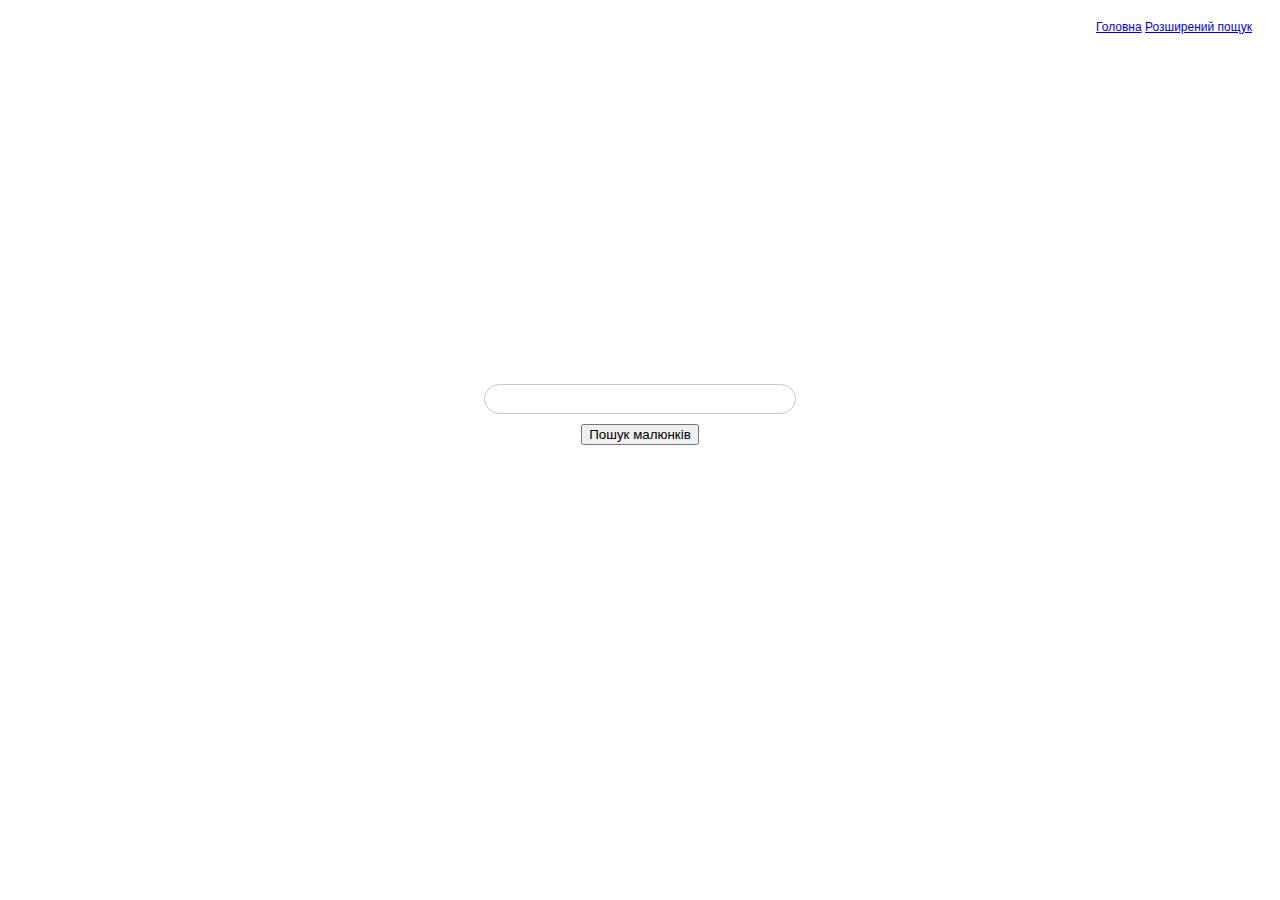
==== search_pic.html @ 533f375f "Update search_pic.html" ====
<!DOCTYPE html>
<html lang="en">
    <head>
        <title>Пошук малюнків</title>
        <link rel="stylesheet" href="css/style1.css">
    </head>
    <body>
        <div class="container">
        <div class="ssylki">
            <a href="index.html">Головна</a>
            <a href="deepsearch.html">Розширений пощук</a>
        </div>
        <div class="search-form">
            <form action="https://google.com/search">
                <input class="line" type="text" name="q">
                <input class="line" type="hidden" name="tbm" value="isch">
                <div>
                    <input class="knopki" type="submit" value="Пошук малюнків">
                    <!--input class="knopki" type="submit" value="Пощастить" name="btnI">-->
                </div>
            </form>
        </div>
        </div>
    </body>
</html>
<!-- изменения для теста гита-->
---- css/style1.css ----
html{
    height: 100vh; /*высота области html - vh область отображения браузера*/
    
}
body{
    min-height: 50vh; /* область отображения тега боди, с помощью  тега можно задать высоту отображаемой области на экране*/
}
.container{
    height: 80vh; /* определяет высоту дивки в видимой области*/
}
.ssylki{ /* дивка ссылок перехода*/
    text-align: right;
    font-size: 12px;
    font-family: sans-serif;
    margin: 10px;
    padding: 10px;
}
.search-form{ /*дивка формы поиска*/
    display: flex; /* отображение дивки */
    vertical-align: middle;/*вырвнивание дивки по вертикали */
    align-items: center; /*выравнивание элементов содержимого дивки по центру*/
    text-align: center; /*выравнивание текста в дивке по центру*/
    justify-content: center; /*justify-content определяет, как браузер распределяет пространство между и вокруг элементов контента вдоль главной оси flex*/
    flex-direction: column; /*как располагаются главная ось row=горизонтально column=вертикально*/
    height: 100%;
    }
.line{
    border: 1px solid rgb(197, 197, 197);
    border-radius: 15px;
    font-size: 16px;
    min-width: 300px; /*мин. ширина элемента. для увеличения ширины и сохранения выравнивания использовать рх или см а не %. % растягивает элемент от начала в право*/
    padding: 5px;
    margin: 5px;
}
.line:hover{
    border: 1px solid rgb(197, 197, 197);
    box-shadow: 5px 5px 5px rgb(92, 92, 92);
}   
.line:focus-visible{
    outline: none; 
}
.knopki{
    margin: 5px;
}
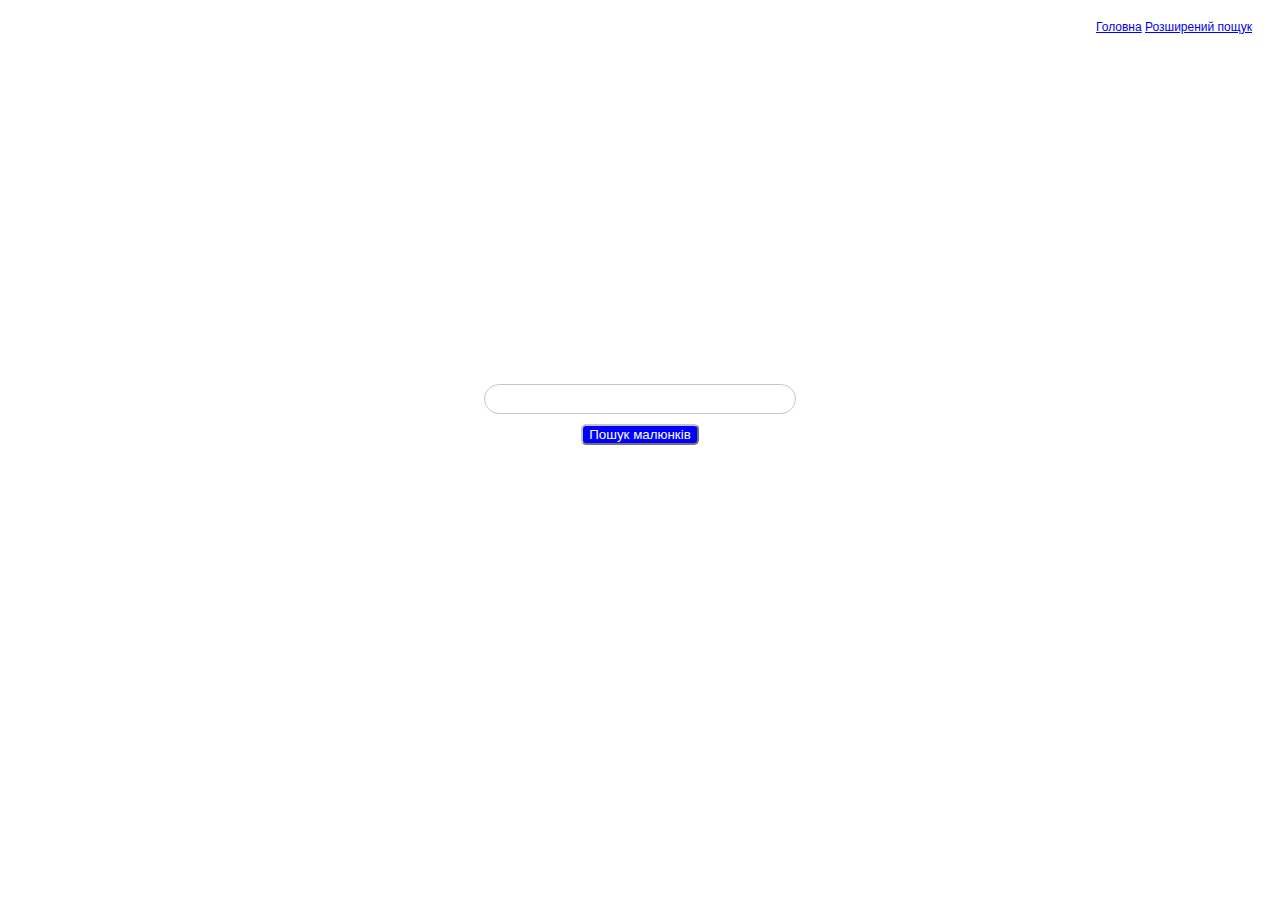
==== commit d710e438: "Update search_pic.html" ====
--- a/search_pic.html
+++ b/search_pic.html
@@ -8,7 +8,7 @@
         <div class="container">
         <div class="ssylki">
             <a href="index.html">Головна</a>
-            <a href="deepsearch.html">Розширений пощук</a>
+            <a href="search_adv.html">Розширений пощук</a>
         </div>
         <div class="search-form">
             <form action="https://google.com/search">
@@ -16,11 +16,9 @@
                 <input class="line" type="hidden" name="tbm" value="isch">
                 <div>
                     <input class="knopki" type="submit" value="Пошук малюнків">
-                    <!--input class="knopki" type="submit" value="Пощастить" name="btnI">-->
                 </div>
             </form>
         </div>
         </div>
     </body>
 </html>
-<!-- изменения для теста гита-->--- a/css/style1.css
+++ b/css/style1.css
@@ -4,6 +4,16 @@
 }
 body{
     min-height: 50vh; /* область отображения тега боди, с помощью  тега можно задать высоту отображаемой области на экране*/
+}
+table,tr,td{
+    border-collapse: collapse ;
+}
+hr{
+    border: 1px solid rgb(230, 230, 230);
+}
+h1{
+    font-family: sans-serif;
+    color:darkred;
 }
 .container{
     height: 80vh; /* определяет высоту дивки в видимой области*/
@@ -41,4 +51,39 @@
 }
 .knopki{
     margin: 5px;
+    border-color: rgb(197, 197, 197);
+    border-radius: 5px;
+    background-color: blue;
+    color:white;
 }
+.knopki:hover{
+    border: solid 2px rgb(161, 161, 161);    
+}
+.line_adv{
+    border: 1px solid rgb(197, 197, 197);
+    font-size: 16px;
+    min-width: 300px; /*мин. ширина элемента. для увеличения ширины и сохранения выравнивания использовать рх или см а не %. % растягивает элемент от начала в право*/
+    padding: 5px;
+    margin: 5px;
+}
+.line_adv:focus-visible{
+    outline: none;
+}
+/*.main
+{
+  display: flex;
+  flex-direction: row;
+  flex-wrap: nowrap;
+  text-align: bottom;
+}
+.main__item
+{
+  padding: 30px;
+  margin-right: 15px;
+}*/
+.texttd{
+    font-size: 12px;
+    font-family: sans-serif;
+    vertical-align: bottom;
+    padding-bottom: 5px;
+}
